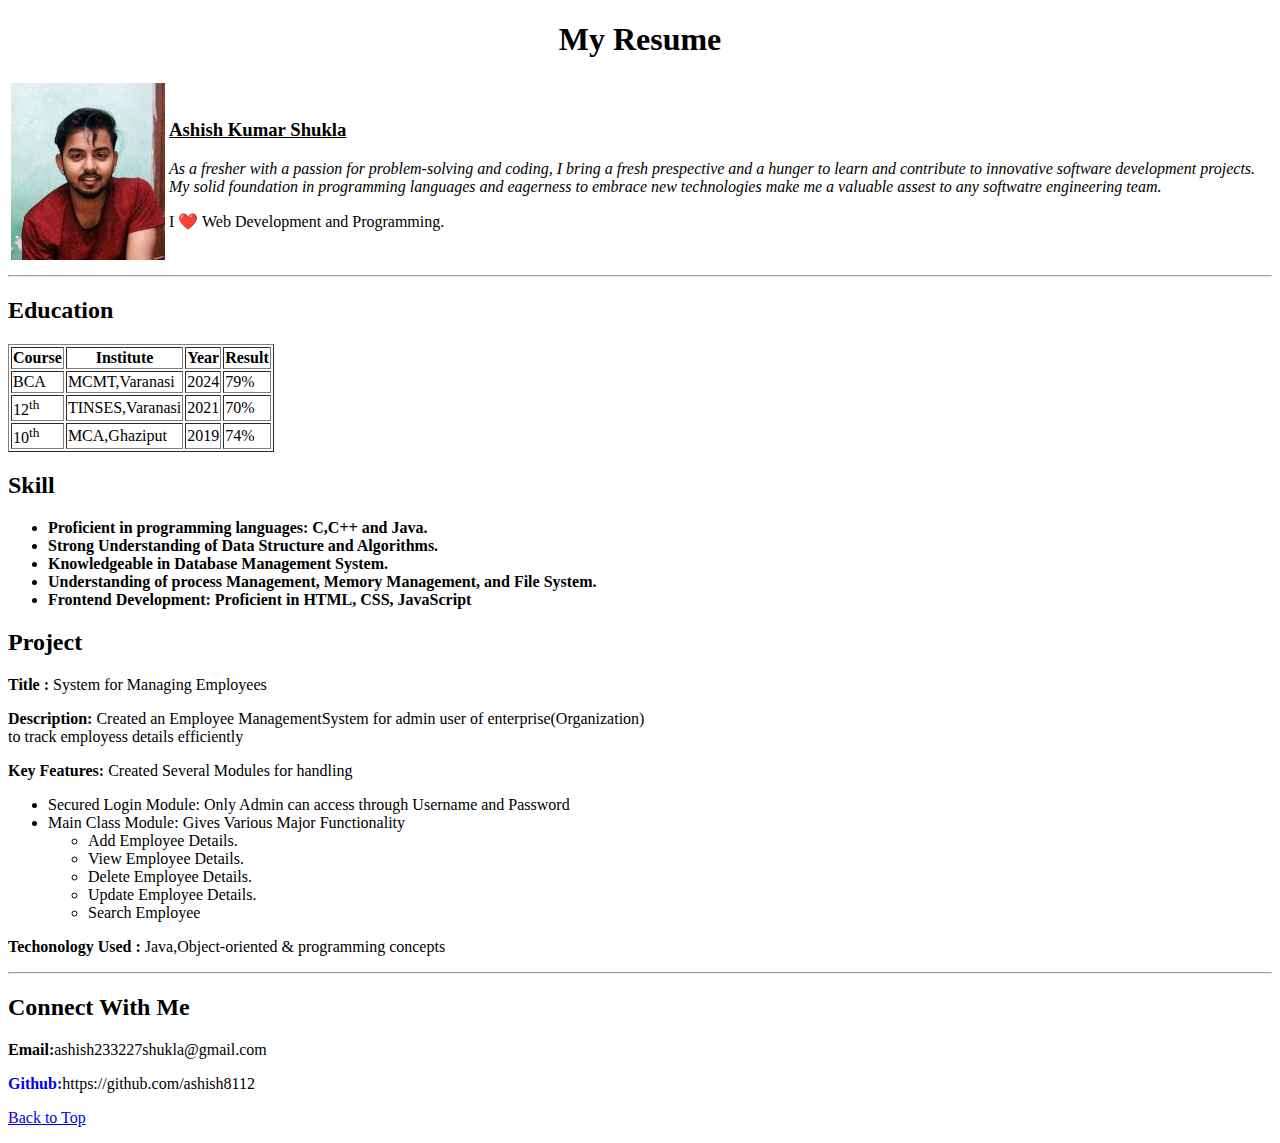
==== index.html @ a5b805e9 "Update index.html" ====
<!DOCTYPE HTML> <!-- It is only describe that is HTML 5-->
<html style="scroll-behavior: smooth;">
<head>
    <title>My Resume
    </title>
</head>
<body>
<header>
    <h1 style="text-align:center" id="top">My Resume </h1>   
</header>

<section>
   <table >
    <tr>
        <td><img src="Resume img.jpg" alt="Ashish_image"> </td>
        <td><h3 style="text-decoration: underline;">Ashish Kumar Shukla</h3>
            <p><i> As a fresher with a passion for problem-solving and coding, I bring a fresh prespective 
            and a hunger to learn and contribute to innovative software development projects.<br>My
            solid foundation in programming languages and eagerness to embrace new technologies make me a valuable assest to any softwatre engineering team.
            </i></p>
            <p>I ❤️ Web Development and Programming.</p> 

        </td>
    </tr>
   </table>

            
</section>
<hr>
<main>
        <table border="">
            <thead>
            <h2>Education</h2>
                <tr>
                    <th>Course</th>
                    <th>Institute</th>
                    <th>Year</th>
                    <th>Result</th>
                </tr>
            </thead>
            <tbody>
                <tr>
                    <td>BCA</td>
                    <td>MCMT,Varanasi</td>
                    <td>2024</td>
                    <td>79%</td>
                </tr>
                <tr>
                    <td>12<sup>th</sup></td>
                    <td>TINSES,Varanasi</td>
                    <td>2021</td>
                    <td>70%</td>
                </tr>
                <tr>
                    <td>10<sup>th</sup></td>
                    <td>MCA,Ghaziput</td>
                    <td>2019</td>
                    <td>74%</td>
                </tr>
            </tbody>
        </table>
                
<section>
<h2>Skill </h2>
<ul>
    <li><strong>Proficient in programming languages: C,C++ and Java.</strong>
    </li>
    <li><strong>Strong Understanding of Data Structure and Algorithms.</strong></li>   
    <li><strong>Knowledgeable in Database Management System.</strong></li>
    <li><strong>Understanding of process Management, Memory Management, and File System.</strong></li>
    <li><strong>Frontend Development: Proficient in HTML, CSS, JavaScript</strong></li>
</ul>
</section>
<section>
    <h2>Project</h2>
    <p><b>Title : </b>System for Managing Employees</p> 
    <p><b>Description: </b> Created an Employee ManagementSystem for admin user of enterprise(Organization) <br>
        to track employess details efficiently </p>
    <p><b>Key Features:</b> Created Several Modules for handling </p>
            <ul> 
                <li>Secured Login Module: Only Admin can access through Username and Password</li>
                    <li>Main Class Module: Gives Various Major Functionality 
                        <ul>
                            <li>Add Employee Details.</li>
                            <li>View Employee Details.</li>
                            <li>Delete Employee Details. </li>
                            <li>Update Employee Details. </li>
                            <li>Search Employee </li>
                        </ul>
                    </li>
            </ul>
    <p><b>Techonology Used : </b> Java,Object-oriented & programming concepts         
</section>

</main>
<hr>
<footer>
    <h2>Connect With Me </h2>
    <p><b>Email:</b>ashish233227shukla@gmail.com</p>
    <p><b><a style="text-decoration:none"href="https://github.com/ashish8112"target="_blank">Github:</a></b>https://github.com/ashish8112<p>
        <p><a href="#top">Back to Top </a>
</footer>
</body>
</html>
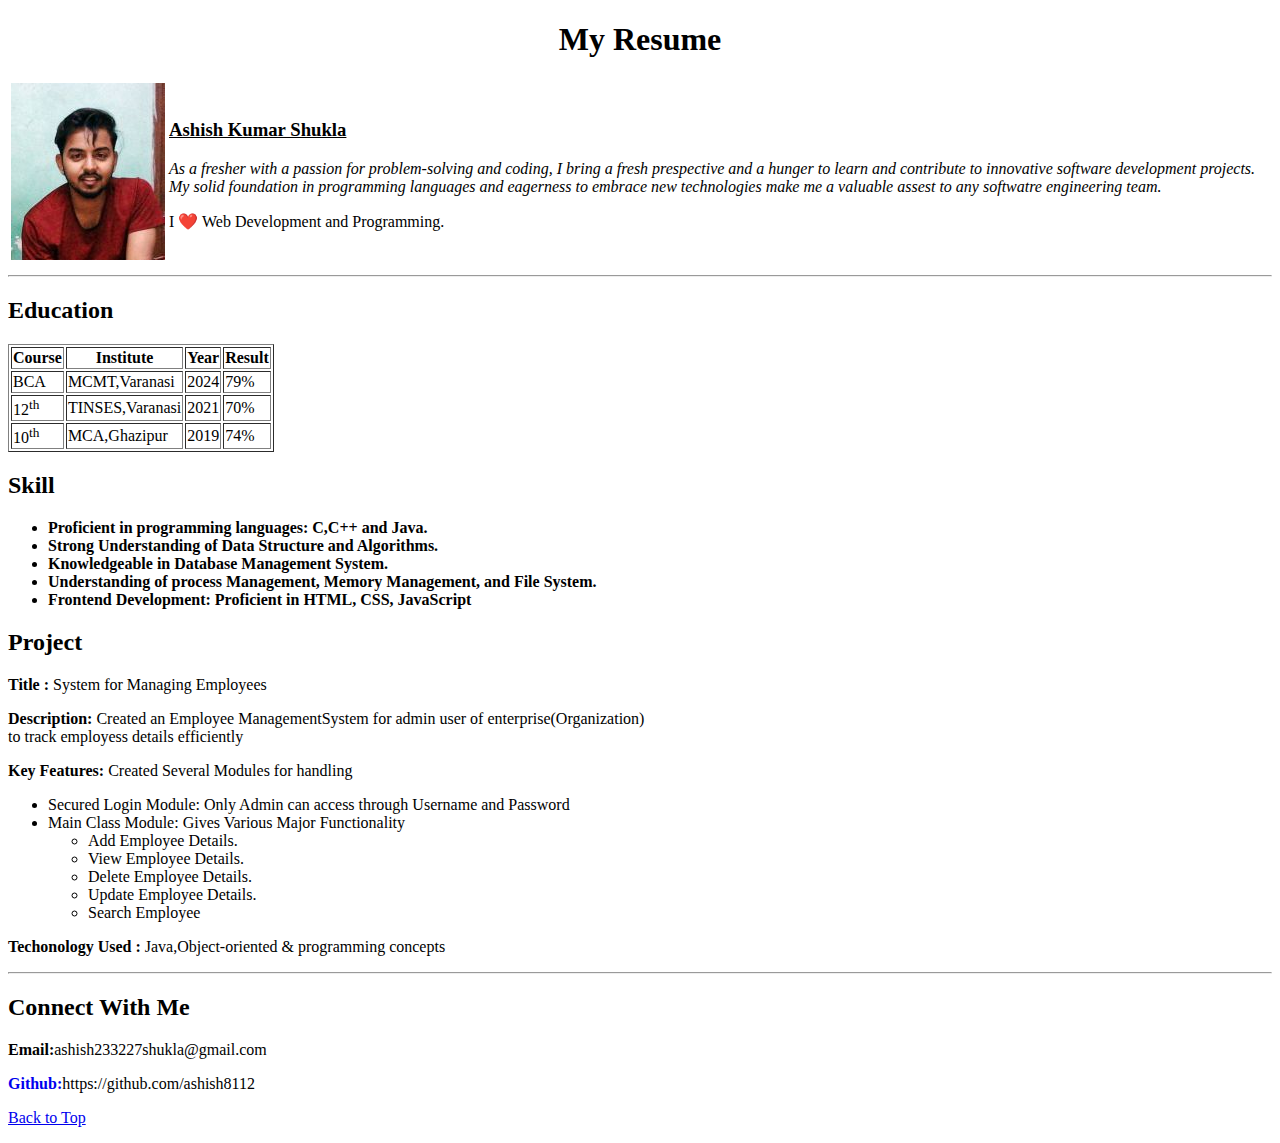
==== commit b3039af5: "Update index.html" ====
--- a/index.html
+++ b/index.html
@@ -1,6 +1,7 @@
 <!DOCTYPE HTML> <!-- It is only describe that is HTML 5-->
 <html style="scroll-behavior: smooth;">
 <head>
+    <meta name="viewport" content="width=device-width, initial-scale=1.0">
     <title>My Resume
     </title>
 </head>
@@ -53,7 +54,7 @@
                 </tr>
                 <tr>
                     <td>10<sup>th</sup></td>
-                    <td>MCA,Ghaziput</td>
+                    <td>MCA,Ghazipur</td>
                     <td>2019</td>
                     <td>74%</td>
                 </tr>
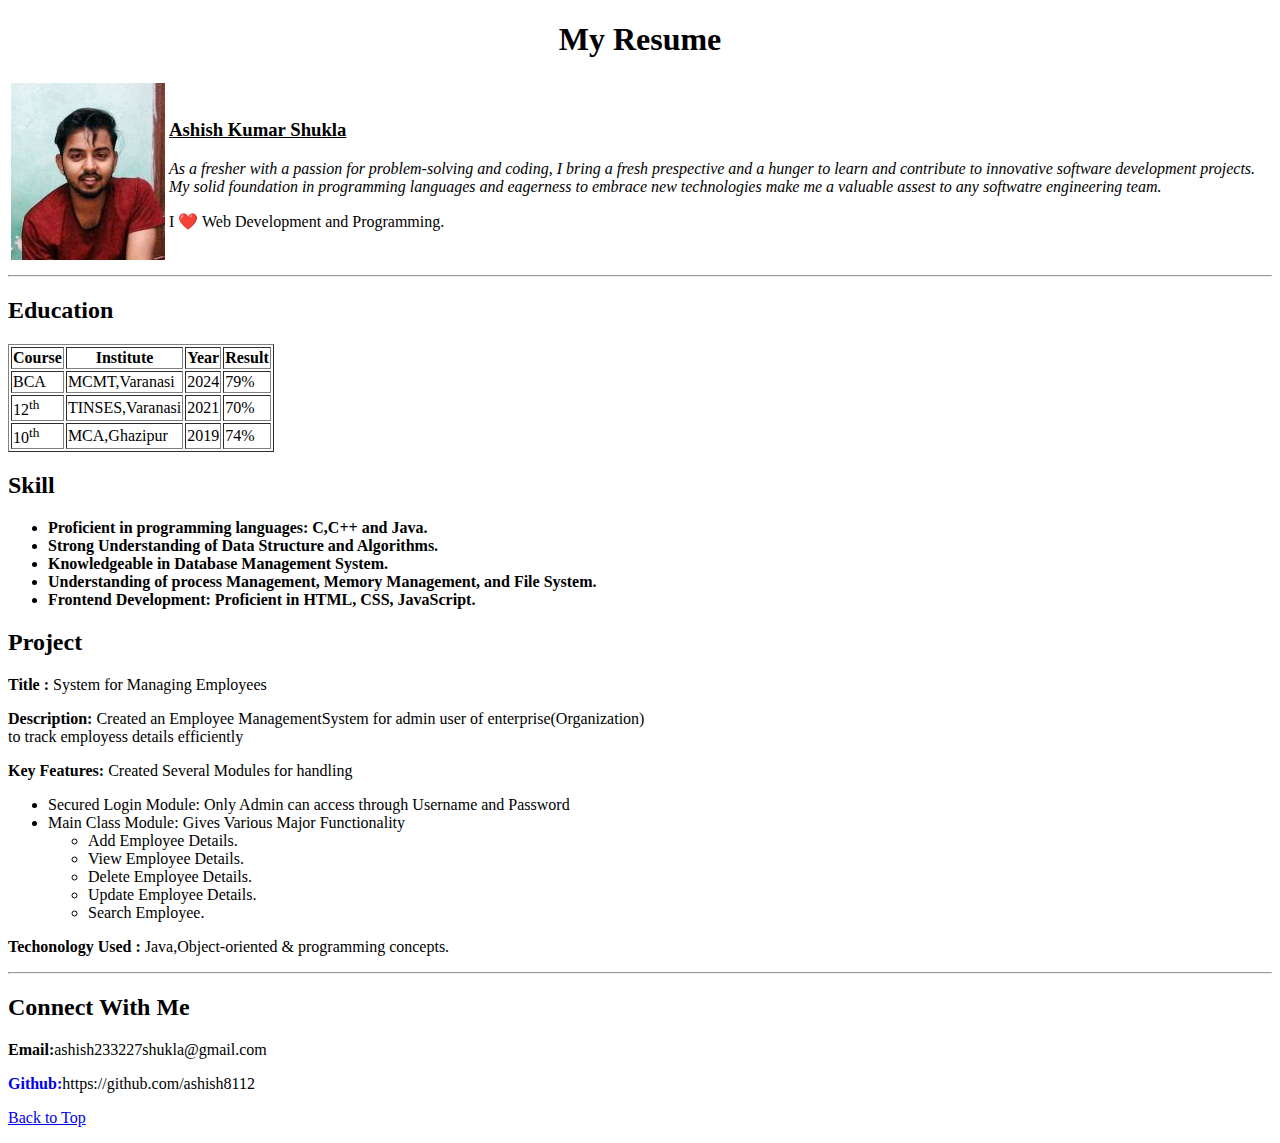
==== commit 9f8e45c8: "Update index.html" ====
--- a/index.html
+++ b/index.html
@@ -1,7 +1,6 @@
-<!DOCTYPE HTML> <!-- It is only describe that is HTML 5-->
+<!DOCTYPE HTML> 
 <html style="scroll-behavior: smooth;">
 <head>
-    <meta name="viewport" content="width=device-width, initial-scale=1.0">
     <title>My Resume
     </title>
 </head>
@@ -69,7 +68,7 @@
     <li><strong>Strong Understanding of Data Structure and Algorithms.</strong></li>   
     <li><strong>Knowledgeable in Database Management System.</strong></li>
     <li><strong>Understanding of process Management, Memory Management, and File System.</strong></li>
-    <li><strong>Frontend Development: Proficient in HTML, CSS, JavaScript</strong></li>
+    <li><strong>Frontend Development: Proficient in HTML, CSS, JavaScript.</strong></li>
 </ul>
 </section>
 <section>
@@ -86,11 +85,11 @@
                             <li>View Employee Details.</li>
                             <li>Delete Employee Details. </li>
                             <li>Update Employee Details. </li>
-                            <li>Search Employee </li>
+                            <li>Search Employee. </li>
                         </ul>
                     </li>
             </ul>
-    <p><b>Techonology Used : </b> Java,Object-oriented & programming concepts         
+    <p><b>Techonology Used : </b> Java,Object-oriented & programming concepts.         
 </section>
 
 </main>
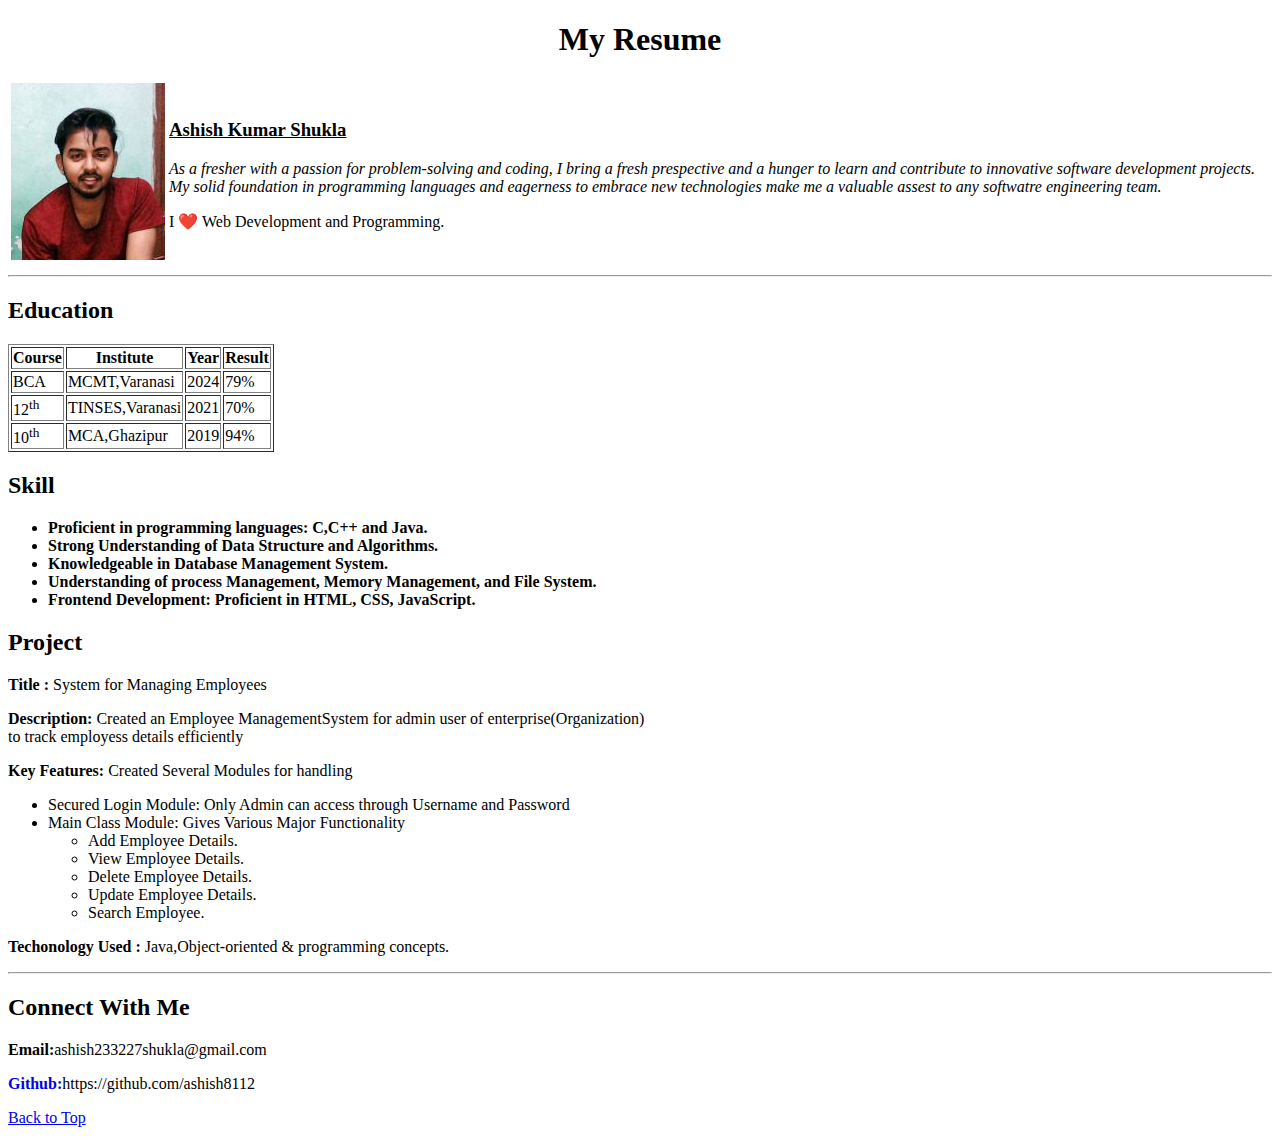
==== commit 72beb932: "Update index.html" ====
--- a/index.html
+++ b/index.html
@@ -55,7 +55,7 @@
                     <td>10<sup>th</sup></td>
                     <td>MCA,Ghazipur</td>
                     <td>2019</td>
-                    <td>74%</td>
+                    <td>94%</td>
                 </tr>
             </tbody>
         </table>
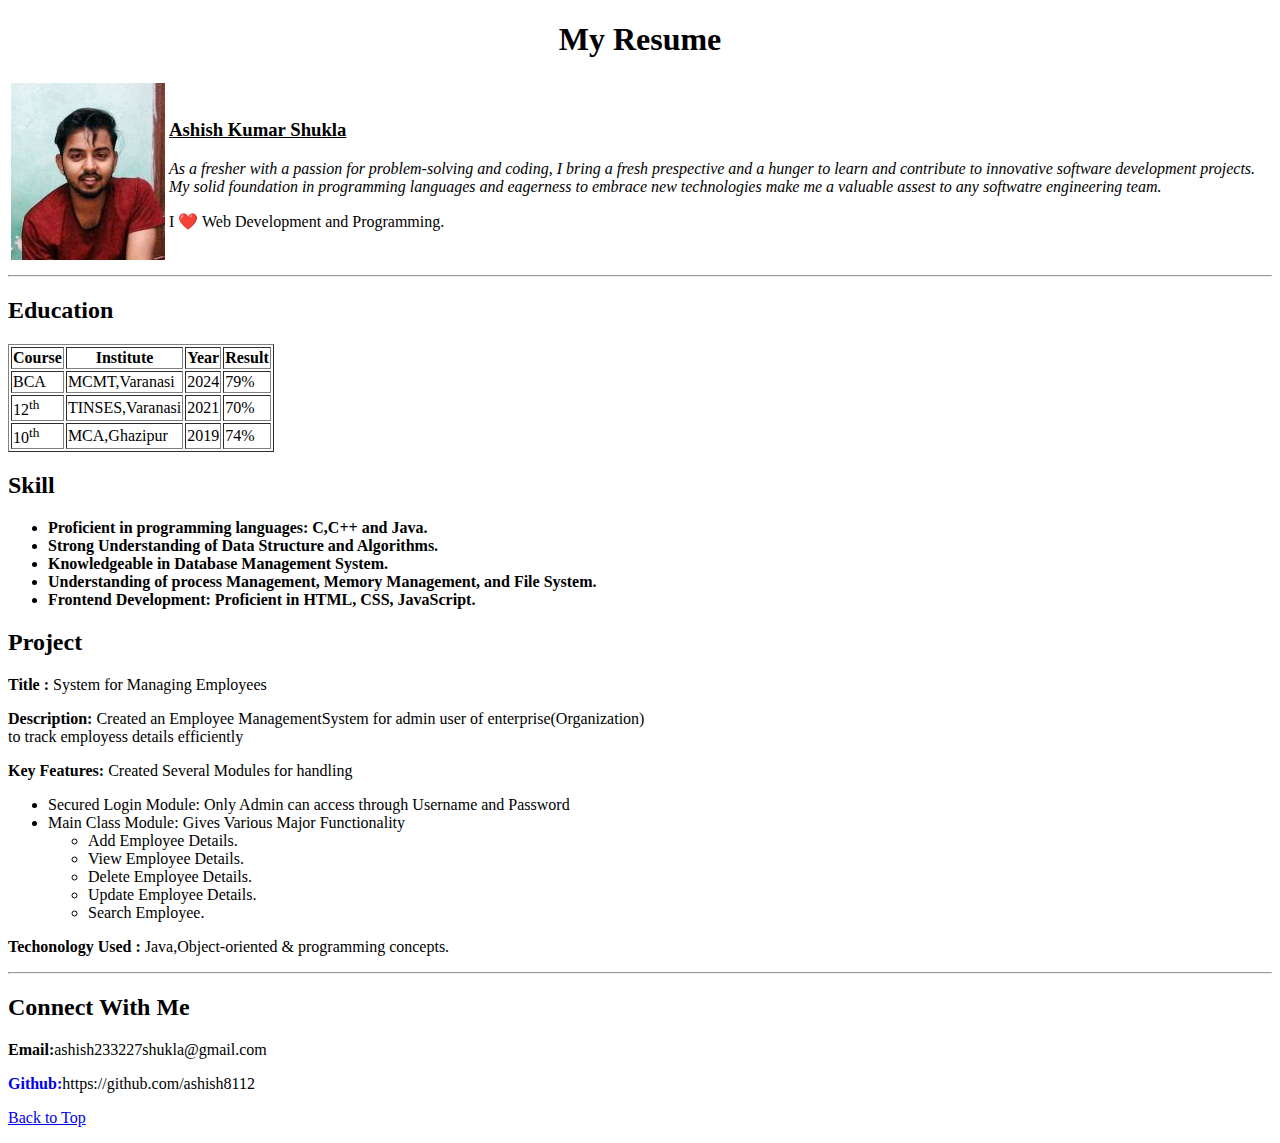
==== commit d434bf41: "Update index.html" ====
--- a/index.html
+++ b/index.html
@@ -55,7 +55,7 @@
                     <td>10<sup>th</sup></td>
                     <td>MCA,Ghazipur</td>
                     <td>2019</td>
-                    <td>94%</td>
+                    <td>74%</td>
                 </tr>
             </tbody>
         </table>
@@ -98,7 +98,7 @@
     <h2>Connect With Me </h2>
     <p><b>Email:</b>ashish233227shukla@gmail.com</p>
     <p><b><a style="text-decoration:none"href="https://github.com/ashish8112"target="_blank">Github:</a></b>https://github.com/ashish8112<p>
-        <p><a href="#top">Back to Top </a>
+        <p style="text align:center"><a href="#top">Back to Top </a>
 </footer>
 </body>
 </html>
